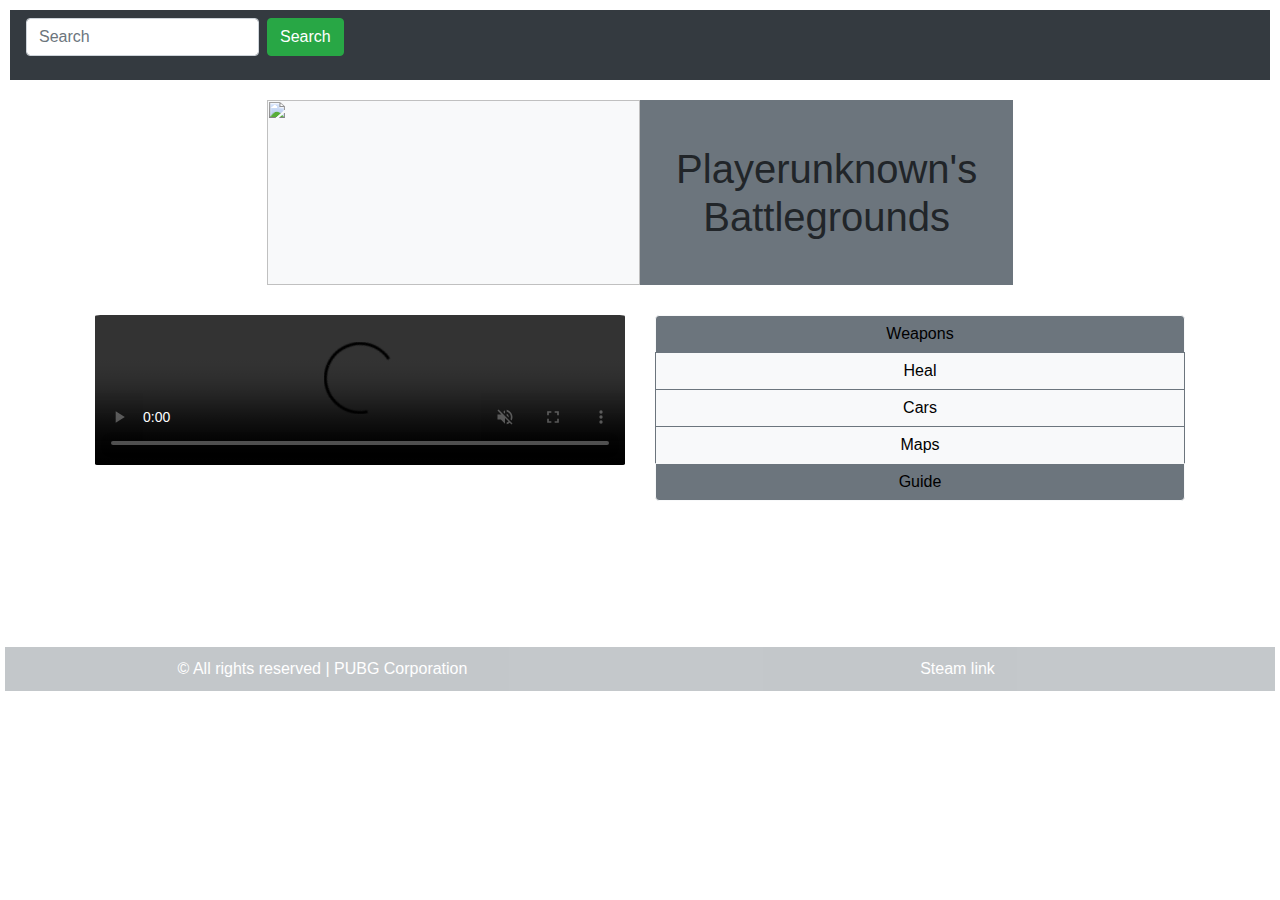
==== index.html @ b28597ba "Update index.html" ====
<html lang="en">
<head>
    <meta charset="UTF-8">
    <meta name="viewport" content="width=device-width, initial-scale=1.0">
    <title>PUBG Wikipedia</title>
    <link rel="stylesheet" href="./style.css">
    <link rel="stylesheet" href="https://maxcdn.bootstrapcdn.com/bootstrap/4.5.2/css/bootstrap.min.css">
</head>
<body>
    <nav class="navbar navbar-expand-sm bg-dark navbar-dark" style="border-collapse: 30px;">
        <form class="form-inline" action="/action_page.php" >
          <input class="form-control mr-sm-2" type="text" placeholder="Search">
          <button class="btn btn-success" type="submit">Search</button>
        </form>
    </nav>
    <div class="container">
        <div class="row">
            <div class="col-md-4 bg-light" style="padding:0%;"><img src="../project/img/pubg logo.jpg" class="logo"></div>
            <div class="cim_sz col-md-4 justify-content-center bg-secondary" style="text-align: center;"><h1 style="margin-bottom: 13%;margin-top: 13%;">Playerunknown's Battlegrounds</h1></div>
        </div>
        <div class="row">
            <div class="video col-md-6"><video class="vid" autoplay loop controls muted>
                <source src="../project/video/PUBG Mechanics - Karakin  PUBG.mp4" type="video/mp4" />
            </video>
            </div>
            <div class="btn-group-vertical col-md-6">
                <button type="button" class="btn btn-secondary btn-outline-light"><a href="">Weapons</a></button>
                <button type="button" class="btn btn-light btn-outline-secondary"><a href="">Heal</a></button>
                <button type="button" class="btn btn-light btn-outline-secondary"><a href="">Cars</a></button>
                <button type="button" class="btn btn-light btn-outline-secondary"><a href="">Maps</a></button>
                <button type="button" class="btn btn-secondary btn-outline-light"><a href="">Guide</a></button>
            </div>
        </div>
    </div>
    <div class="row" style="color: white; margin-top: 10%;">
        <div class="col-md-6 bg-secondary" style="text-align: center;opacity: 40%;padding-top: 10px;padding-bottom: 10px;">© All rights reserved | PUBG Corporation</div>
        <div class="col-md-6 bg-secondary" style="text-align: center;opacity: 40%;padding-top: 10px;padding-bottom: 10px;"><a href="https://store.steampowered.com/app/578080/PLAYERUNKNOWNS_BATTLEGROUNDS/" style="color: white;">Steam link</a></div>
    </div>
</body>
</html>
---- style.css ----
body
{
    background-image: url(../project/img/pubg.jpg);
    background-size: cover;
    padding: 10px;
}

.logo
{
    width: 100%;
}

.container
{
    justify-content: center;
    margin-left: auto;
    margin-right: auto;
}

.vid
{
    width: 100%;
    border-radius: 1%;
}

.video
{
    text-align: center;
    justify-content: center;
}

.page-item
{
    text-align: center;
}

.row
{
    margin: 10px;
    padding: 10px;
    justify-content: center;
}

a:visited, a:active
{
    color: black;
}
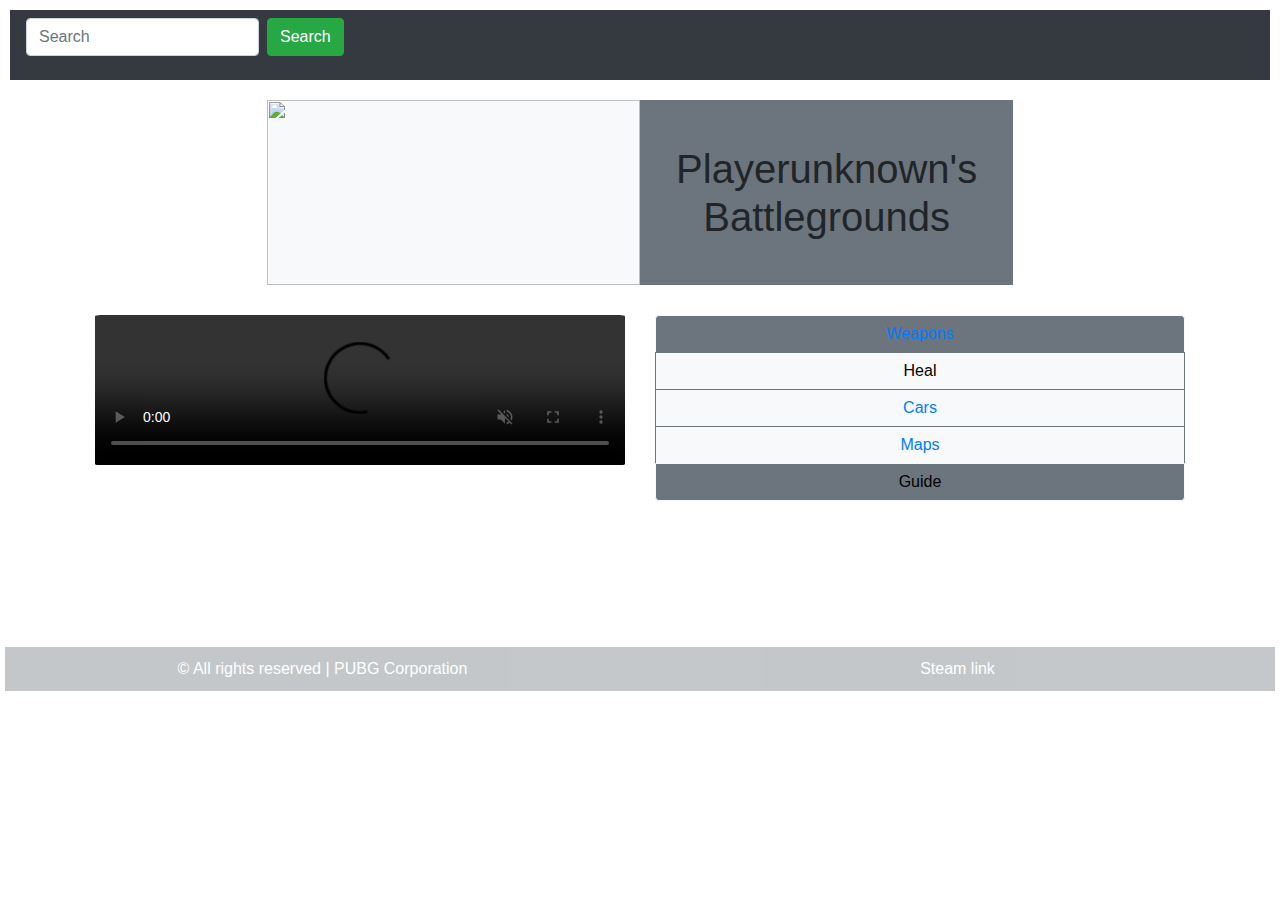
==== commit 41dff6a6: "Update index.html" ====
--- a/index.html
+++ b/index.html
@@ -24,10 +24,10 @@
             </video>
             </div>
             <div class="btn-group-vertical col-md-6">
-                <button type="button" class="btn btn-secondary btn-outline-light"><a href="">Weapons</a></button>
+                <button type="button" class="btn btn-secondary btn-outline-light"><a href="../project/weaponar.html">Weapons</a></button>
                 <button type="button" class="btn btn-light btn-outline-secondary"><a href="">Heal</a></button>
-                <button type="button" class="btn btn-light btn-outline-secondary"><a href="">Cars</a></button>
-                <button type="button" class="btn btn-light btn-outline-secondary"><a href="">Maps</a></button>
+                <button type="button" class="btn btn-light btn-outline-secondary"><a href="../project/cars.html">Cars</a></button>
+                <button type="button" class="btn btn-light btn-outline-secondary"><a href="../project/map.html">Maps</a></button>
                 <button type="button" class="btn btn-secondary btn-outline-light"><a href="">Guide</a></button>
             </div>
         </div>
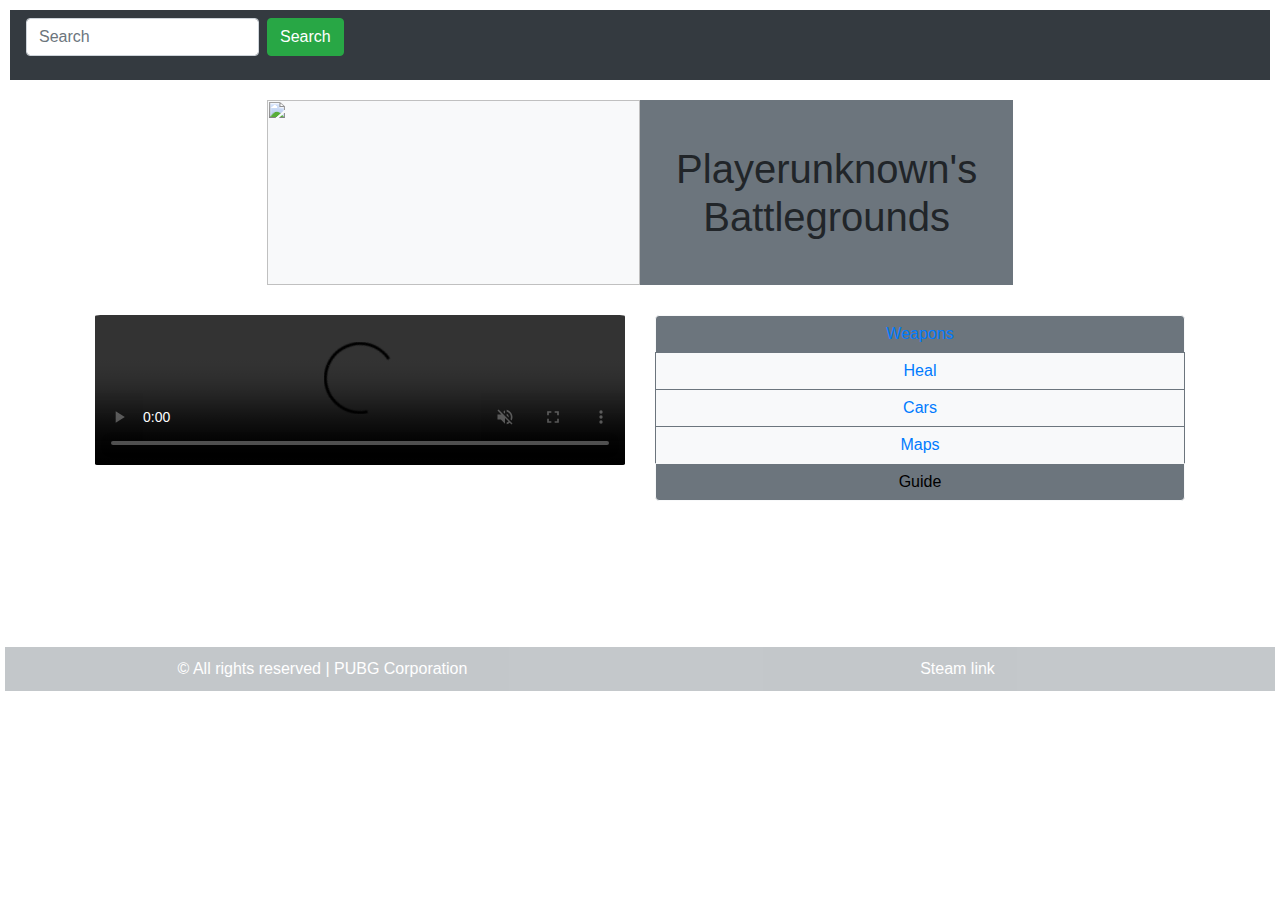
==== commit c572b735: "Update index.html" ====
--- a/index.html
+++ b/index.html
@@ -25,7 +25,7 @@
             </div>
             <div class="btn-group-vertical col-md-6">
                 <button type="button" class="btn btn-secondary btn-outline-light"><a href="../project/weaponar.html">Weapons</a></button>
-                <button type="button" class="btn btn-light btn-outline-secondary"><a href="">Heal</a></button>
+                <button type="button" class="btn btn-light btn-outline-secondary"><a href="../project/heal.html">Heal</a></button>
                 <button type="button" class="btn btn-light btn-outline-secondary"><a href="../project/cars.html">Cars</a></button>
                 <button type="button" class="btn btn-light btn-outline-secondary"><a href="../project/map.html">Maps</a></button>
                 <button type="button" class="btn btn-secondary btn-outline-light"><a href="">Guide</a></button>
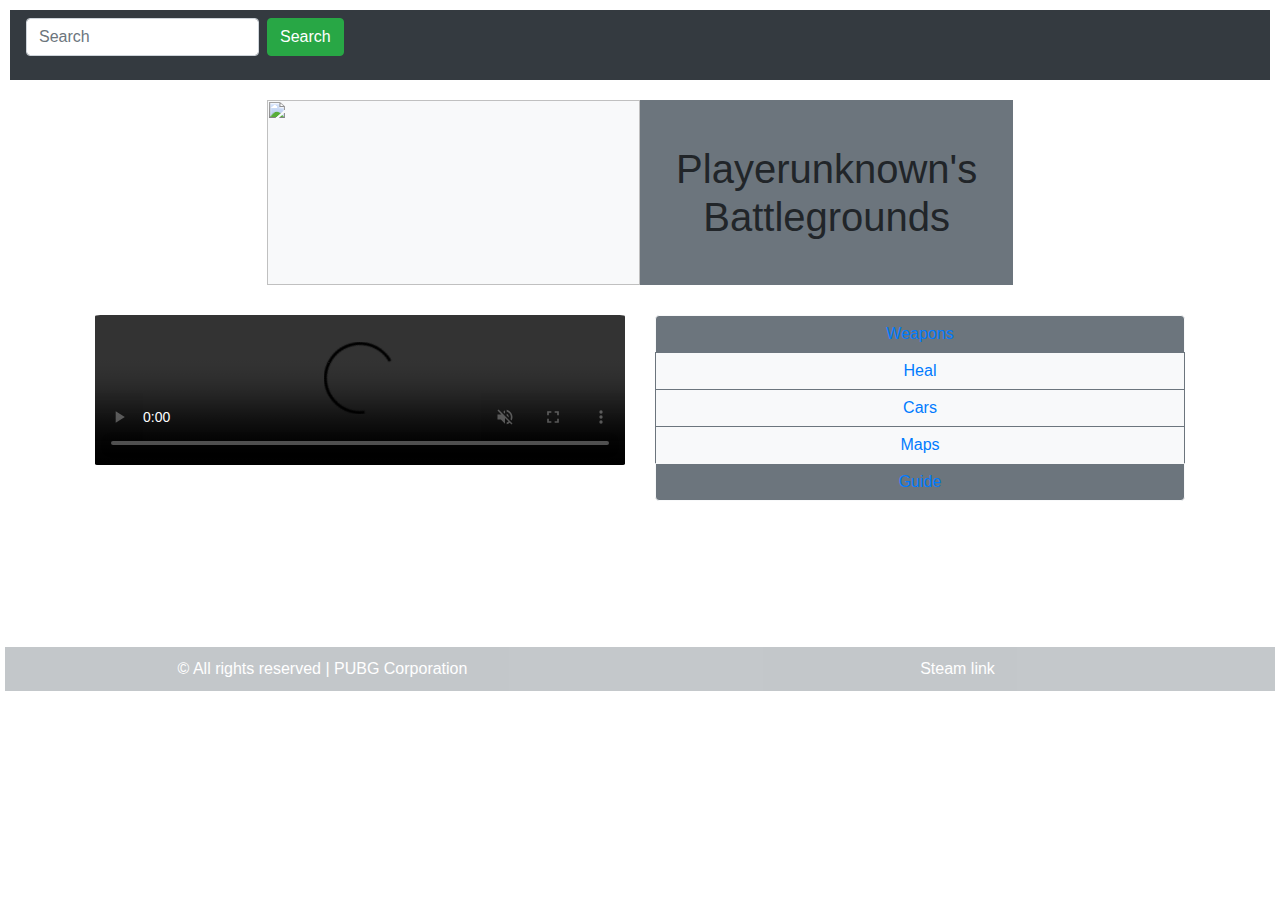
==== commit 14b15cd3: "Update index.html" ====
--- a/index.html
+++ b/index.html
@@ -28,7 +28,7 @@
                 <button type="button" class="btn btn-light btn-outline-secondary"><a href="../project/heal.html">Heal</a></button>
                 <button type="button" class="btn btn-light btn-outline-secondary"><a href="../project/cars.html">Cars</a></button>
                 <button type="button" class="btn btn-light btn-outline-secondary"><a href="../project/map.html">Maps</a></button>
-                <button type="button" class="btn btn-secondary btn-outline-light"><a href="">Guide</a></button>
+                <button type="button" class="btn btn-secondary btn-outline-light"><a href="../project/guide.html">Guide</a></button>
             </div>
         </div>
     </div>
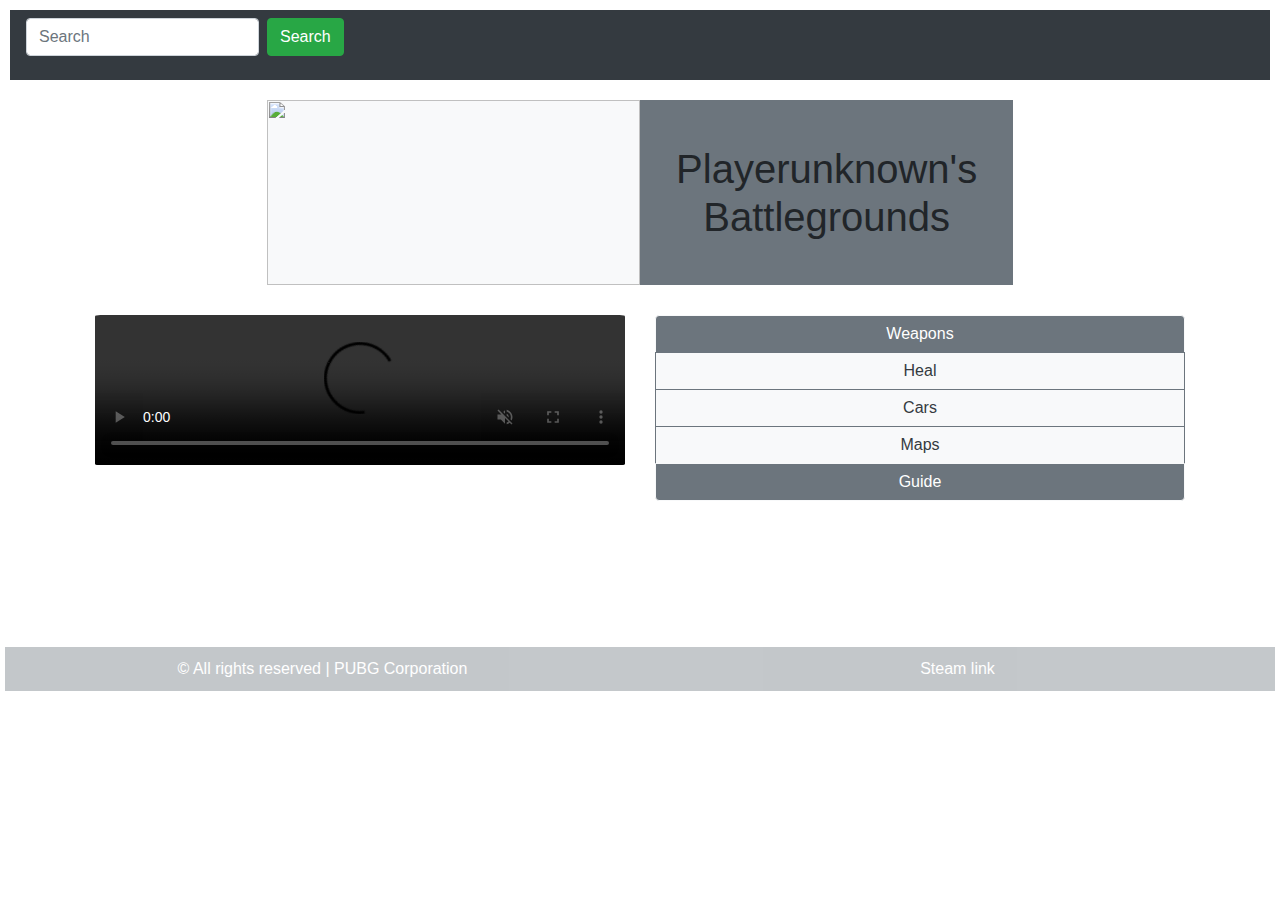
==== commit 3f14f0e8: "Update index.html" ====
--- a/index.html
+++ b/index.html
@@ -24,11 +24,11 @@
             </video>
             </div>
             <div class="btn-group-vertical col-md-6">
-                <button type="button" class="btn btn-secondary btn-outline-light"><a href="../project/weaponar.html">Weapons</a></button>
-                <button type="button" class="btn btn-light btn-outline-secondary"><a href="../project/heal.html">Heal</a></button>
-                <button type="button" class="btn btn-light btn-outline-secondary"><a href="../project/cars.html">Cars</a></button>
-                <button type="button" class="btn btn-light btn-outline-secondary"><a href="../project/map.html">Maps</a></button>
-                <button type="button" class="btn btn-secondary btn-outline-light"><a href="../project/guide.html">Guide</a></button>
+                <button type="button" class="btn btn-secondary btn-outline-light"><a href="../project/weaponar.html" class="text-white">Weapons</a></button>
+                <button type="button" class="btn btn-light btn-outline-secondary"><a href="../project/heal.html" class="text-dark">Heal</a></button>
+                <button type="button" class="btn btn-light btn-outline-secondary"><a href="../project/cars.html" class="text-dark">Cars</a></button>
+                <button type="button" class="btn btn-light btn-outline-secondary"><a href="../project/map.html" class="text-dark">Maps</a></button>
+                <button type="button" class="btn btn-secondary btn-outline-light"><a href="../project/guide.html" class="text-white">Guide</a></button>
             </div>
         </div>
     </div>
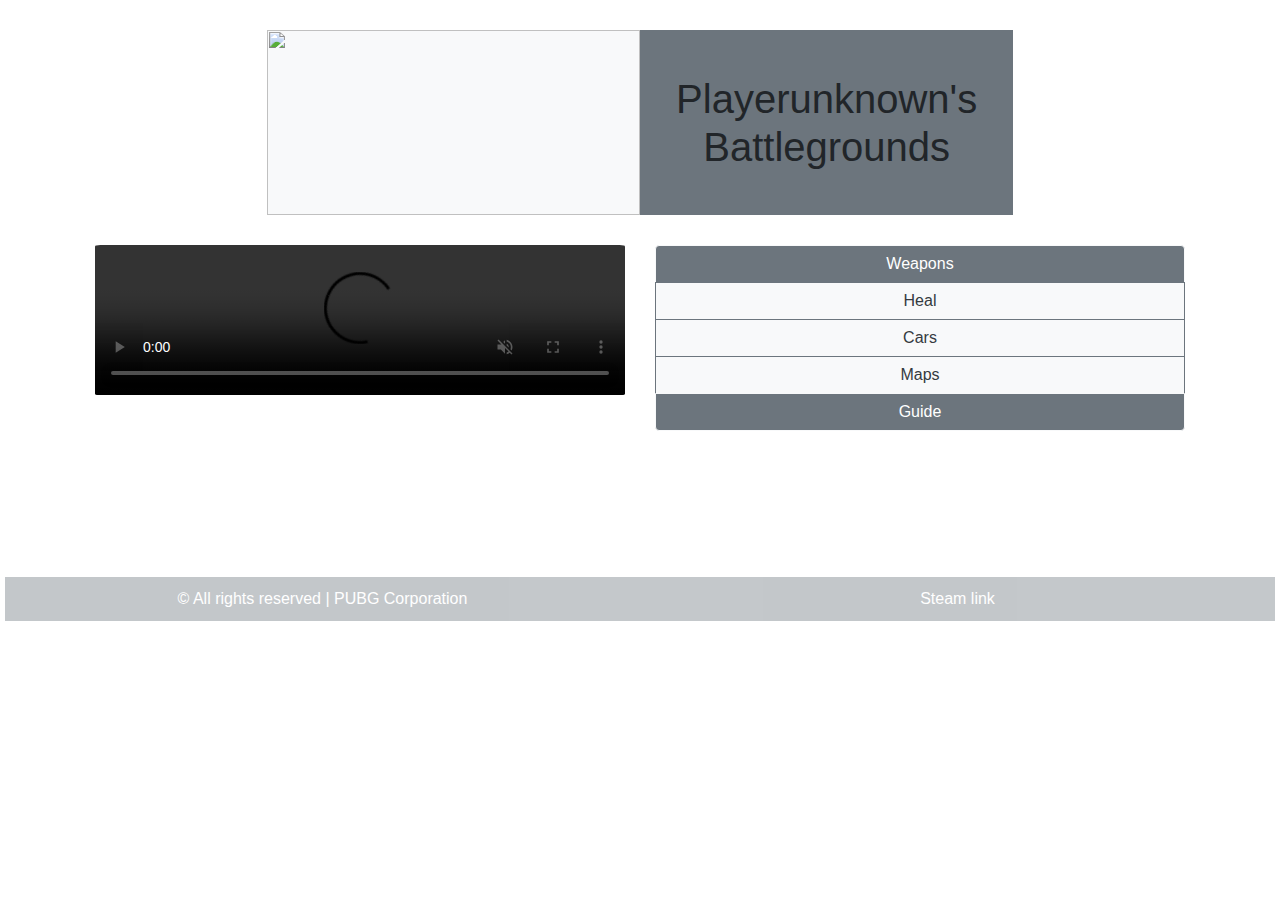
==== commit fcb3a7d9: "Update index.html" ====
--- a/index.html
+++ b/index.html
@@ -7,12 +7,6 @@
     <link rel="stylesheet" href="https://maxcdn.bootstrapcdn.com/bootstrap/4.5.2/css/bootstrap.min.css">
 </head>
 <body>
-    <nav class="navbar navbar-expand-sm bg-dark navbar-dark" style="border-collapse: 30px;">
-        <form class="form-inline" action="/action_page.php" >
-          <input class="form-control mr-sm-2" type="text" placeholder="Search">
-          <button class="btn btn-success" type="submit">Search</button>
-        </form>
-    </nav>
     <div class="container">
         <div class="row">
             <div class="col-md-4 bg-light" style="padding:0%;"><img src="../project/img/pubg logo.jpg" class="logo"></div>
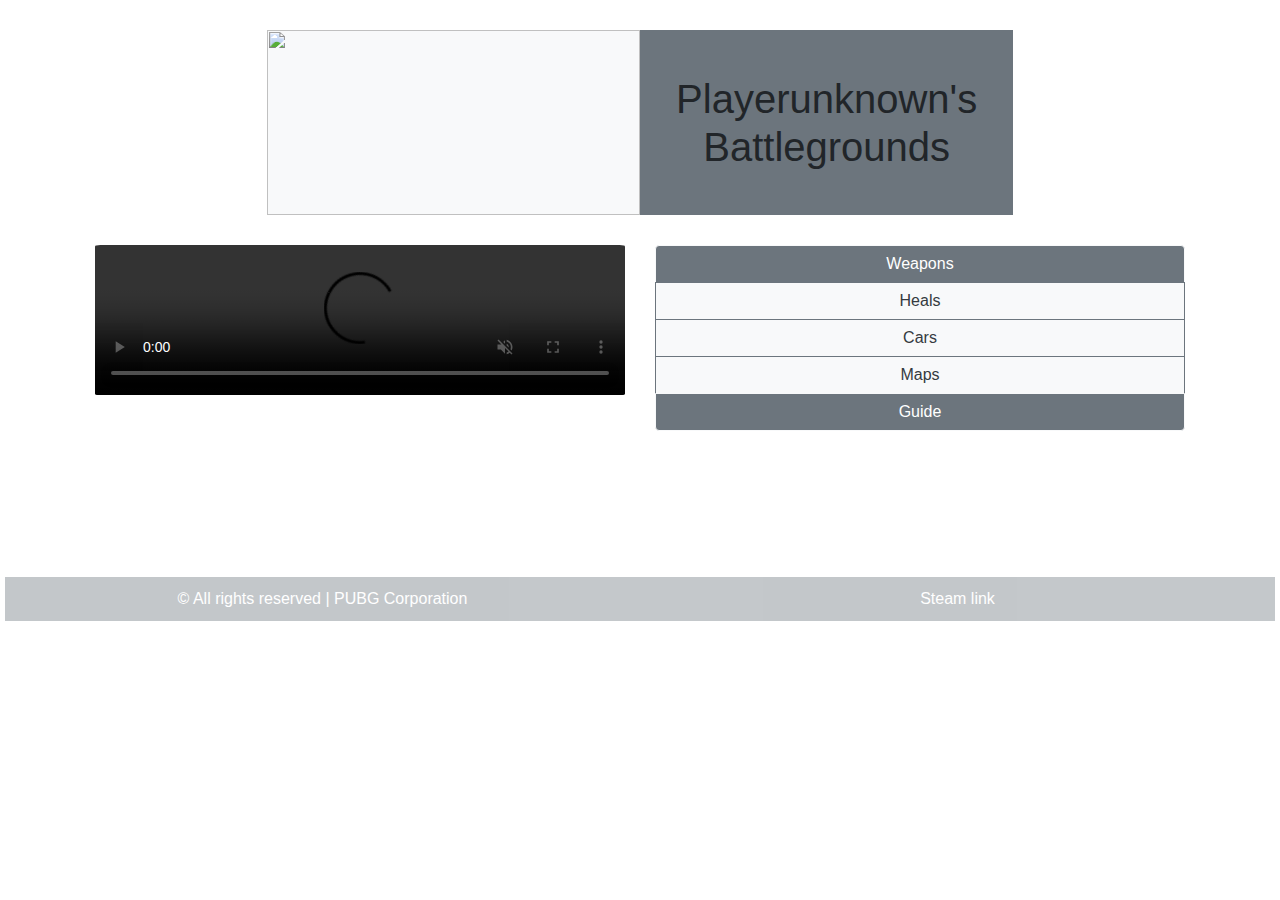
==== commit 12964b8d: "Update index.html" ====
--- a/index.html
+++ b/index.html
@@ -19,7 +19,7 @@
             </div>
             <div class="btn-group-vertical col-md-6">
                 <button type="button" class="btn btn-secondary btn-outline-light"><a href="../project/weaponar.html" class="text-white">Weapons</a></button>
-                <button type="button" class="btn btn-light btn-outline-secondary"><a href="../project/heal.html" class="text-dark">Heal</a></button>
+                <button type="button" class="btn btn-light btn-outline-secondary"><a href="../project/heal.html" class="text-dark">Heals</a></button>
                 <button type="button" class="btn btn-light btn-outline-secondary"><a href="../project/cars.html" class="text-dark">Cars</a></button>
                 <button type="button" class="btn btn-light btn-outline-secondary"><a href="../project/map.html" class="text-dark">Maps</a></button>
                 <button type="button" class="btn btn-secondary btn-outline-light"><a href="../project/guide.html" class="text-white">Guide</a></button>
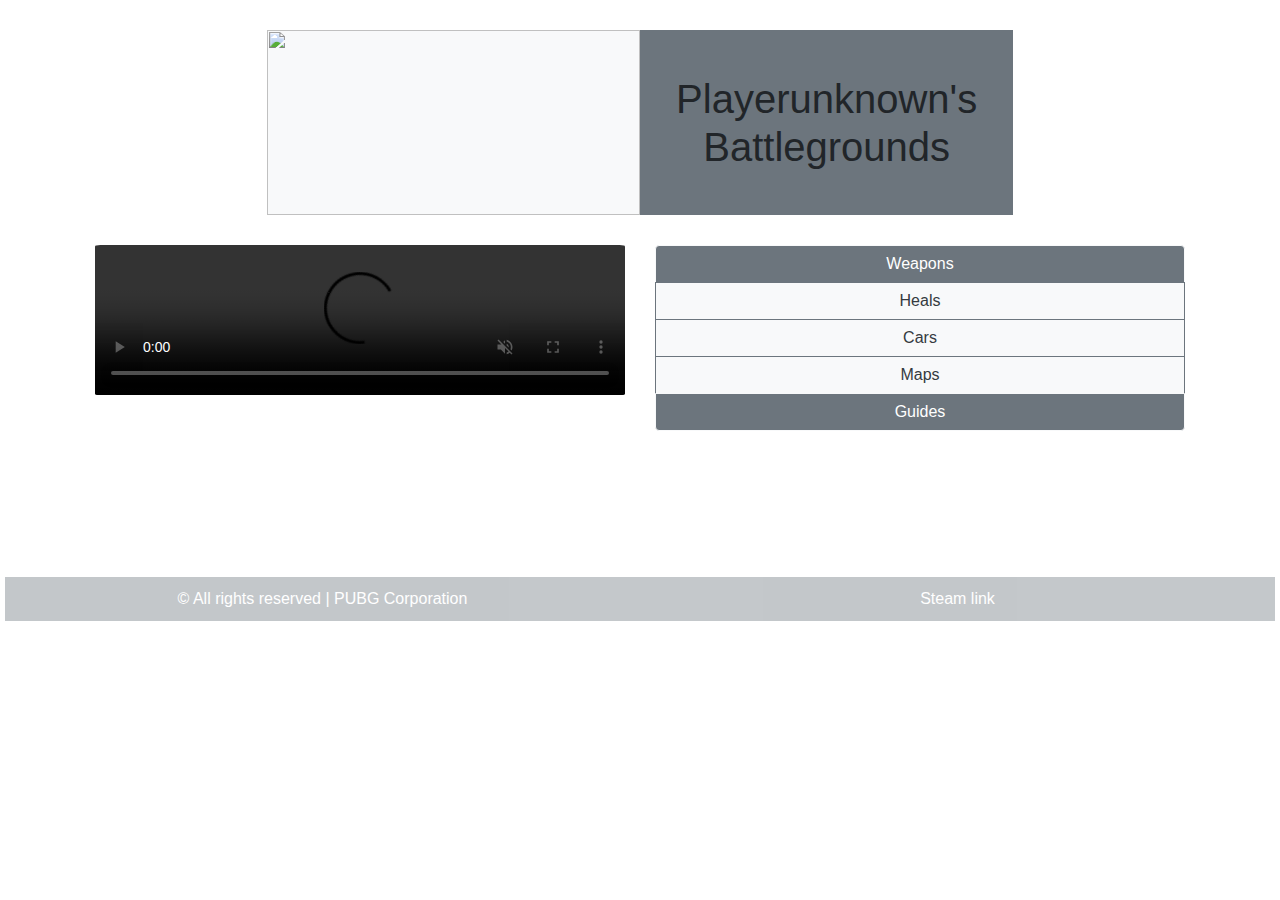
==== commit 034303d0: "Update index.html" ====
--- a/index.html
+++ b/index.html
@@ -22,7 +22,7 @@
                 <button type="button" class="btn btn-light btn-outline-secondary"><a href="../project/heal.html" class="text-dark">Heals</a></button>
                 <button type="button" class="btn btn-light btn-outline-secondary"><a href="../project/cars.html" class="text-dark">Cars</a></button>
                 <button type="button" class="btn btn-light btn-outline-secondary"><a href="../project/map.html" class="text-dark">Maps</a></button>
-                <button type="button" class="btn btn-secondary btn-outline-light"><a href="../project/guide.html" class="text-white">Guide</a></button>
+                <button type="button" class="btn btn-secondary btn-outline-light"><a href="../project/guide.html" class="text-white">Guides</a></button>
             </div>
         </div>
     </div>
